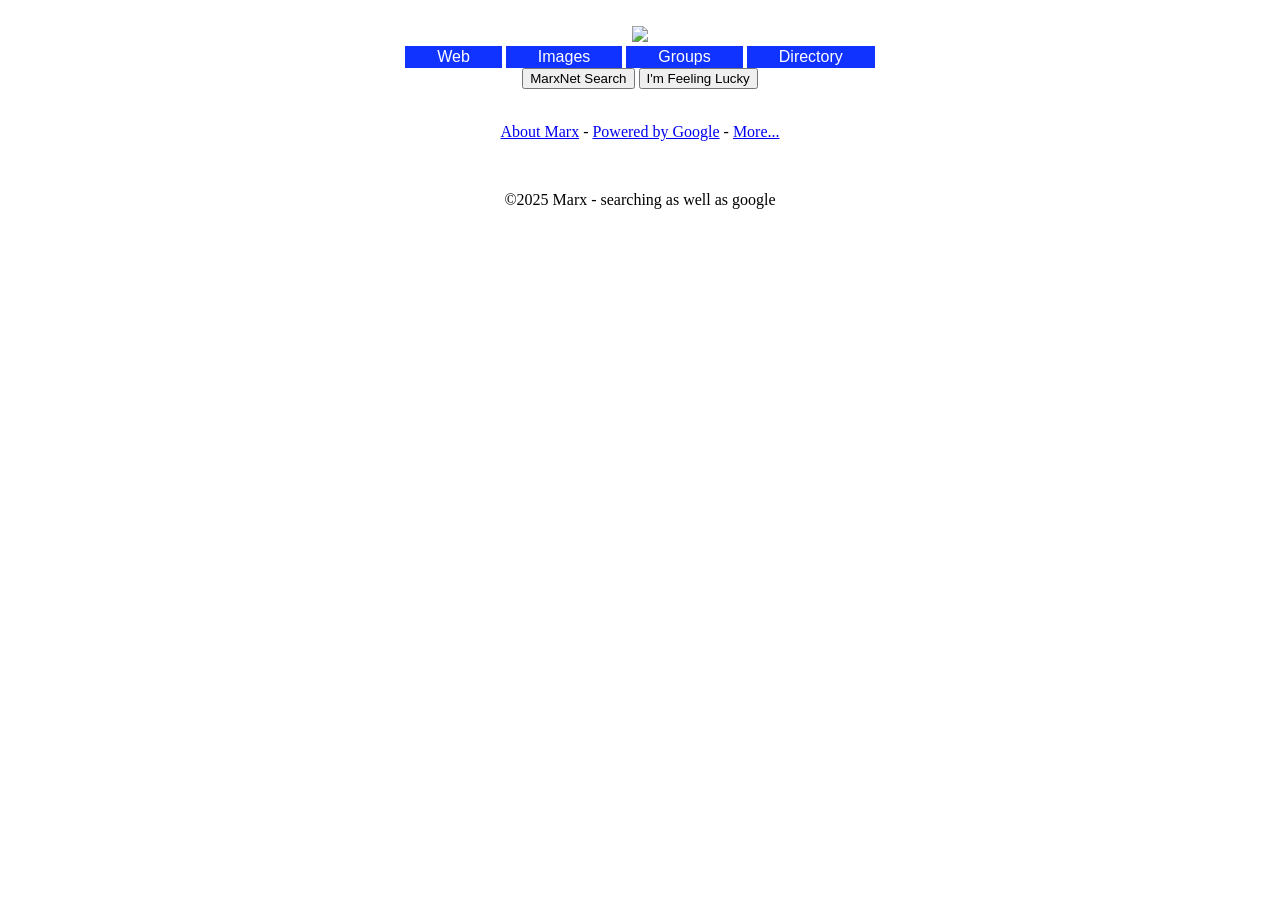
==== index.html @ 36b75062 "Add files via upload" ====
<!DOCTYPE html>
<html lang="fr">
<head>
    <meta charset="UTF-8">
    <meta name="viewport" content="width=device-width, initial-scale=1.0">
    <title>MarxNet</title>
    <link rel="icon" type="image/x-icon" href="/images/favicon.png">
    <link rel="stylesheet" href="style.css">
</head>
<body>
    <div class="page">
        <br><img src="images/Cubgle.png" width="300px">
        <br><a href="index.html"><button class="button-blue">Web</button></a>
        <a href="images.html"><button class="button-blue">Images</button></a>
        <a href="groups.html"><button class="button-blue">Groups</button></a>
        <a href="dir.html"><button class="button-blue">Directory</button></a>
        <script async src="https://cse.google.com/cse.js?cx=b0163acb1264a4695"></script>
        <div id="cse" style="width: 30%; margin: 0 auto">
            <div width="100px" class="gcse-search"></div>
        </div>
        <a href="index.html"><button>MarxNet Search</button></a>
        <a href="lucky.html"><button>I'm Feeling Lucky</button></a>
    </div>
    <br>
</body>
<footer class="page">
    <p><a href="https://www.marx.wf">About Marx</a> - <a href="https://www.google.com">Powered by Google</a> - <a href="more.html">More...</a></p>
    <br><p>©2025 Marx - searching as well as google</p>
</footer>
</html>
---- style.css ----
.page {
    text-align: center;
    align-self: center;
}

.button-blue {
  background-color: #1133ff;
  border: none;
  color: white;
  padding: 2px 32px;
  text-align: center;
  text-decoration: none;
  display: inline-block;
  font-size: 16px;
  cursor: pointer;
}

.button-green {
  background-color: #049051;
  border: none;
  color: white;
  padding: 2px 32px;
  text-align: center;
  text-decoration: none;
  display: inline-block;
  font-size: 16px;
  cursor: pointer;
}

.button-yellow {
  background-color: #ffe465;
  border: none;
  color: white;
  padding: 2px 32px;
  text-align: center;
  text-decoration: none;
  display: inline-block;
  font-size: 16px;
  cursor: pointer;
}

.button-red {
  background-color: red;
  border: none;
  color: white;
  padding: 2px 32px;
  text-align: center;
  text-decoration: none;
  display: inline-block;
  font-size: 16px;
  cursor: pointer;
}
.bluetext {
    color: #1133ff;
}

.redtext {
    color: red;
}

.greentext {
    color: #049051;
}

.yellowtext {
    color: #ffe465;
}
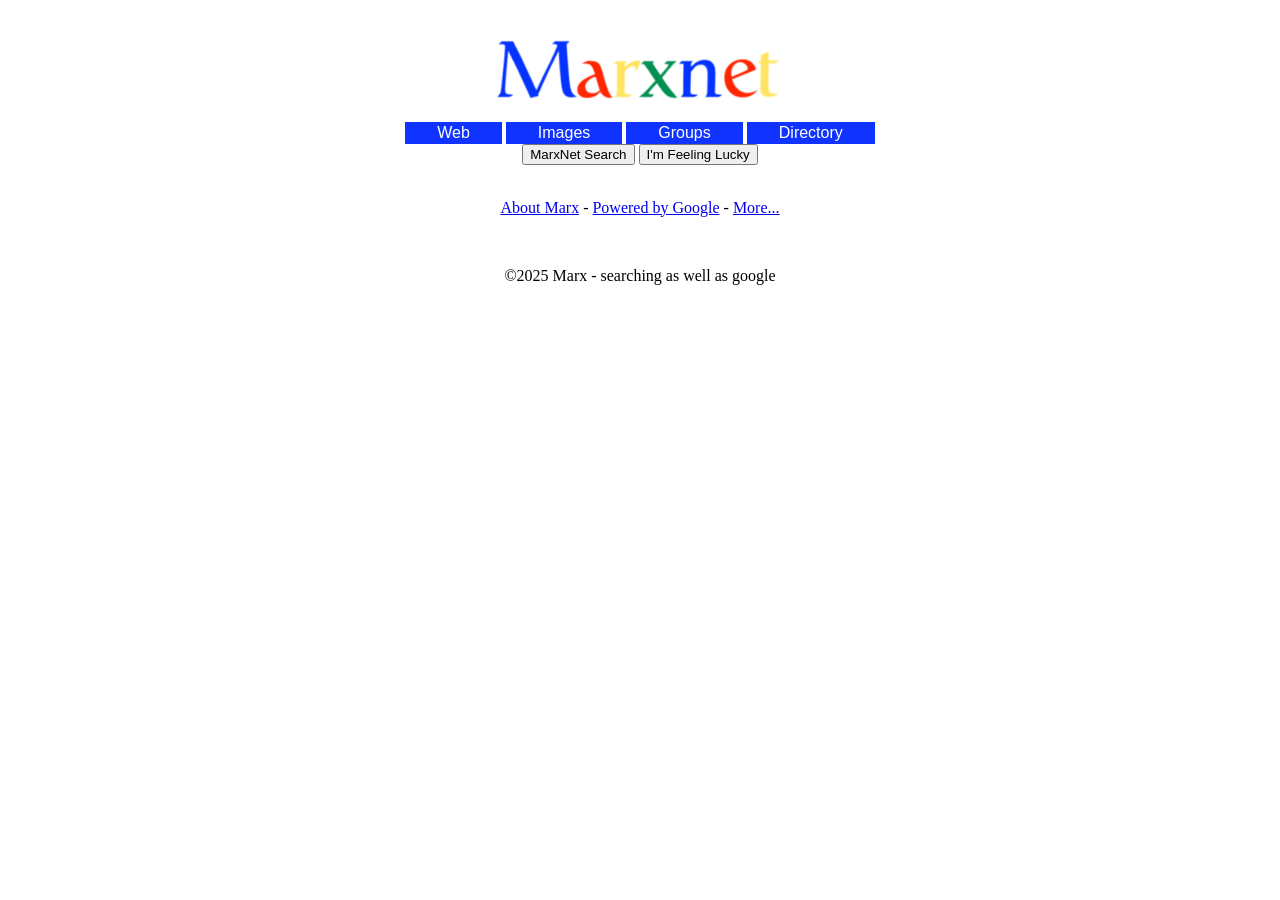
==== commit b8e8744b: "Update index.html" ====
--- a/index.html
+++ b/index.html
@@ -9,7 +9,7 @@
 </head>
 <body>
     <div class="page">
-        <br><img src="images/Cubgle.png" width="300px">
+        <br><img src="images/cubgle.png" width="300px">
         <br><a href="index.html"><button class="button-blue">Web</button></a>
         <a href="images.html"><button class="button-blue">Images</button></a>
         <a href="groups.html"><button class="button-blue">Groups</button></a>
@@ -27,4 +27,4 @@
     <p><a href="https://www.marx.wf">About Marx</a> - <a href="https://www.google.com">Powered by Google</a> - <a href="more.html">More...</a></p>
     <br><p>©2025 Marx - searching as well as google</p>
 </footer>
-</html>+</html>
